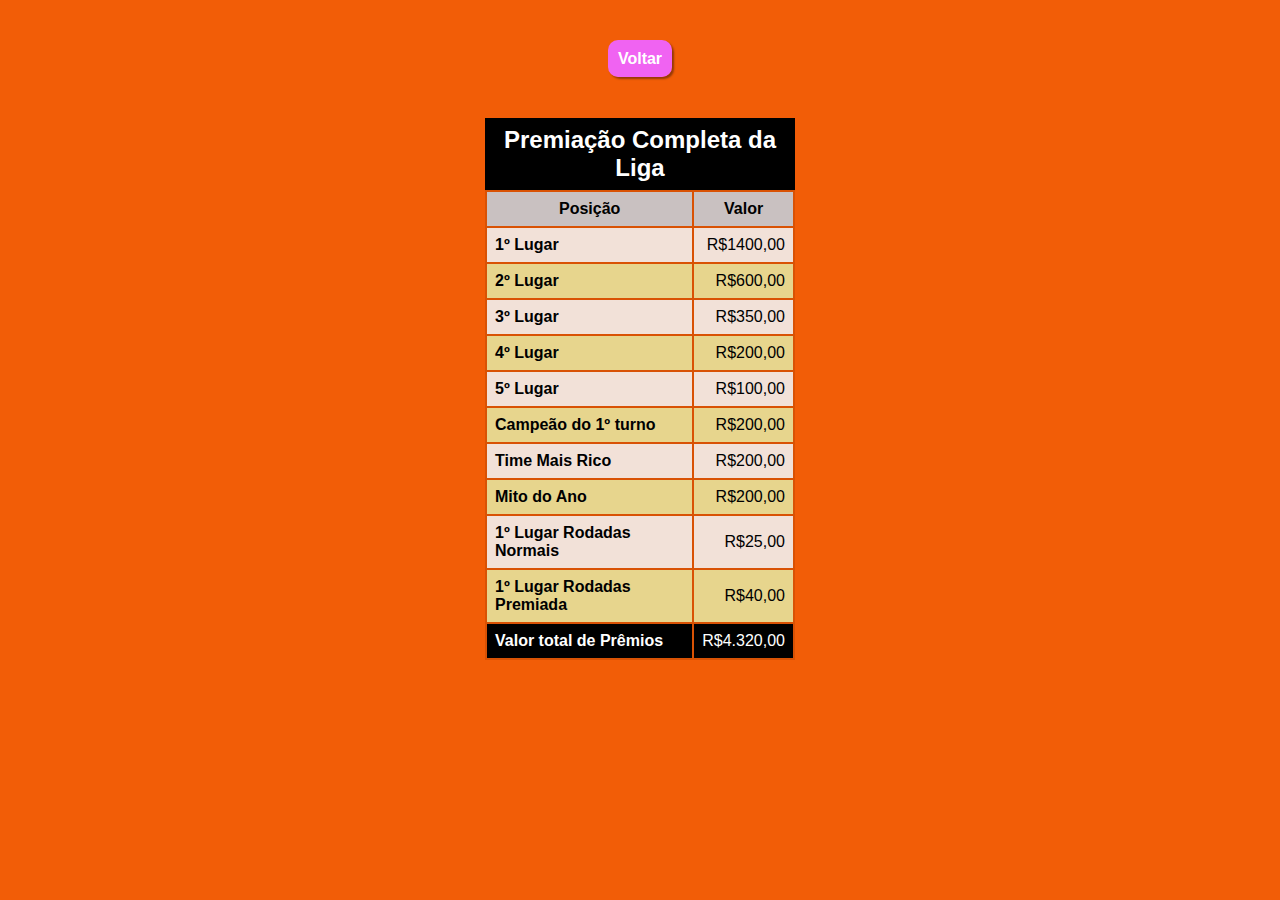
==== premiacao.html @ a186ffda "pag premiação" ====
<!DOCTYPE html>
<html lang="pt-br">
<head>
    <meta charset="UTF-8">
    <meta http-equiv="X-UA-Compatible" content="IE=edge">
    <meta name="viewport" content="width=device-width, initial-scale=1.0">
    <title>Liga dos Campeões Cartolano 2022</title>
    <link rel="stylesheet" href="style2.css">
</head>
<body>
    <nav>
        <a href="">Voltar</a>
    </nav>
    <main>
        <section>
            <table>
                <caption>Premiação Completa da Liga</caption>
                
                    <thead>
                        <tr class="topo">
                            <th scope="col">Posição</th>
                            <th scope="col">Valor</th>
                        </tr>
                    </thead>
                    <tbody>
                        <tr>
                            <th class="texto-esquerda" scope="row">1º Lugar</th>
                            <td class="num-direita">R$1400,00</td>
                        </tr>
                        <tr>
                            <th class="texto-esquerda orange" scope="row">2º Lugar</th>
                            <td class="num-direita orange">R$600,00</td>
                        </tr>
                        <tr>
                            <th class="texto-esquerda" scope="row">3º Lugar</th>
                            <td class="num-direita">R$350,00</td>
                        </tr>
                        <tr>
                            <th class="texto-esquerda orange" scope="row">4º Lugar</th>
                            <td class="num-direita orange">R$200,00</td>
                        </tr>
                        <tr>
                            <th class="texto-esquerda" scope="row">5º Lugar</th>
                            <td class="num-direita">R$100,00</td>
                        </tr>                        
                        <tr>
                            <th class="texto-esquerda orange" scope="row">Campeão do 1º turno</th>
                            <td class="num-direita orange">R$200,00</td>
                        </tr>
                        <tr>
                            <th class="texto-esquerda" scope="row">Time Mais Rico</th>
                            <td class="num-direita">R$200,00</td>
                        </tr>
                        <tr>
                            <th class="texto-esquerda orange" scope="row">Mito do Ano</th>
                            <td class="num-direita orange">R$200,00</td>
                        </tr>
                        <tr>
                            <th class="texto-esquerda" scope="row">1º Lugar Rodadas Normais</th>
                            <td class="num-direita">R$25,00</td>
                        </tr>
                        <tr>
                            <th class="texto-esquerda orange" scope="row">1º Lugar Rodadas Premiada</th>
                            <td class="num-direita orange">R$40,00</td>
                        </tr>
                        
                    </tbody>
                    <tfoot>
                        <tr>
                            <th class="texto-esquerda black" scope="row">Valor total de Prêmios</th>
                            <td class="num-direita black">R$4.320,00</td>
                        </tr>
                    </tfoot>                
            </table>
        </section>
    </main>
    
</body>
</html>
---- style2.css ----
@charset "UTF-8";


body {
    background-color: #F25D07;
    font-family: Arial, Helvetica, sans-serif;    
}

nav {
    text-align: center;
    margin-top: 50px;    
}

nav > a {
    background-color: #F063F2;
    padding: 10px;
    color: white;
    text-decoration: none;
    font-weight: bold;
    border-radius: 10px;
    box-shadow: 2px 2px 2px rgba(0, 0, 0, 0.384);
}

nav a:hover {
    background-color:rgba(230, 212, 132, 0.904);
    color: blueviolet;
}

caption {
    font-size: 1.5em;
    background-color: black;
    font-weight: bold;
    color: white;
    padding: 8px; 
}

table{
    width: 310px;    
    border-collapse: collapse;  
}

table,tr,th,td{
    border: 2px solid #D95204;
    background-color: #F2E1D8;
    padding:8px ;
}

section > table {
    margin: auto;
    margin-top: 50px;
}

tr.divisao td {
    background-color: #F25D07;
    border: none;
}

tr.topo th{
    background-color:rgb(201, 193, 193) ;
}

.num-direita{
    text-align: right;
}

.texto-esquerda{
    text-align: left;
}

.orange{
    background-color: rgba(230, 212, 132, 0.904);
}

.black{
    background-color: black;
    color: white;
}
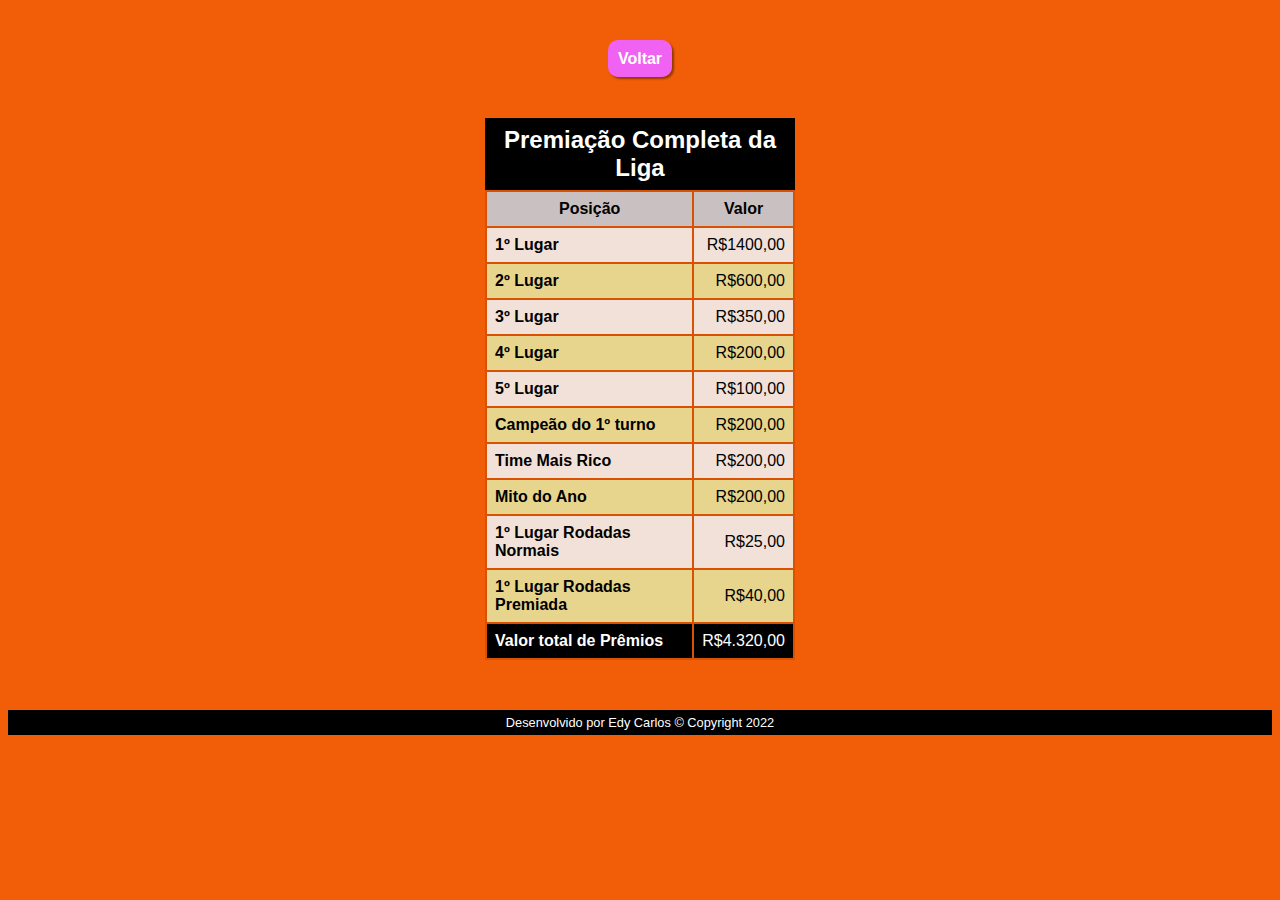
==== commit 27d98105: "regras" ====
--- a/premiacao.html
+++ b/premiacao.html
@@ -9,13 +9,12 @@
 </head>
 <body>
     <nav>
-        <a href="">Voltar</a>
+        <a href="index.html">Voltar</a>
     </nav>
     <main>
         <section>
             <table>
-                <caption>Premiação Completa da Liga</caption>
-                
+                <caption>Premiação Completa da Liga</caption>                
                     <thead>
                         <tr class="topo">
                             <th scope="col">Posição</th>
@@ -74,6 +73,6 @@
             </table>
         </section>
     </main>
-    
+    <footer>Desenvolvido por Edy Carlos &copy Copyright 2022</footer>     
 </body>
 </html>--- a/style2.css
+++ b/style2.css
@@ -48,6 +48,7 @@
 section > table {
     margin: auto;
     margin-top: 50px;
+    margin-bottom: 50px;
 }
 
 tr.divisao td {
@@ -75,3 +76,11 @@
     background-color: black;
     color: white;
 }
+
+footer {
+    background-color: #000000;
+    text-align: center;
+    color: #ffffff;
+    font-size: 0.8em; 
+    padding: 5px;   
+}
